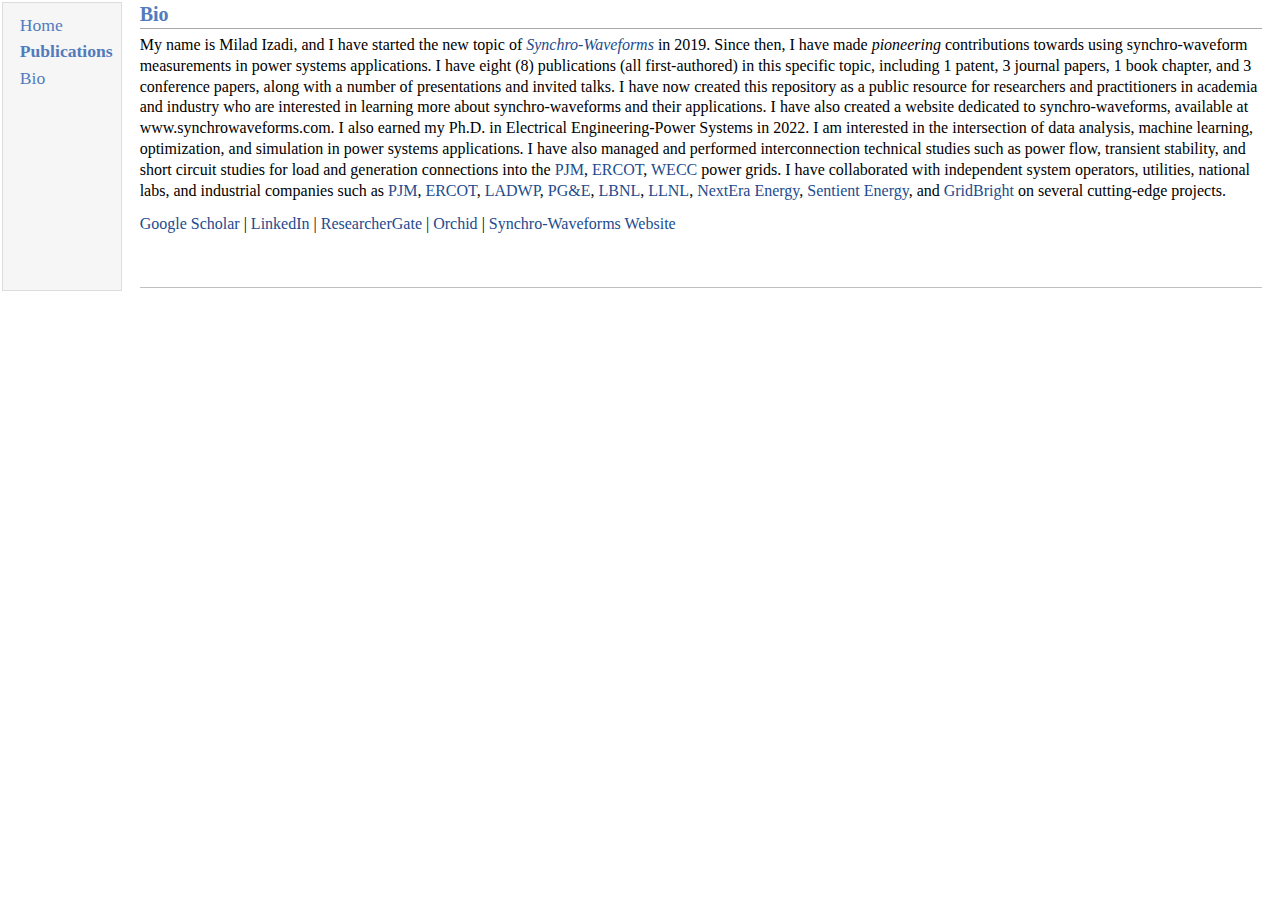
==== bio.html @ f9c472c9 "Update bio.html" ====
<!DOCTYPE html PUBLIC "-//W3C//DTD XHTML 1.1//EN" "http://www.w3.org/TR/xhtml11/DTD/xhtml11.dtd">
<html xmlns="http://www.w3.org/1999/xhtml" xml:lang="en"><head><meta http-equiv="Content-Type" content="text/html; charset=UTF-8">
<meta name="generator" content="jemdoc, see http://jemdoc.jaboc.net/">

<link rel="stylesheet" href="jemdoc.css" type="text/css">
<link rel="stylesheet" href="jemdoc.css" type="text/css">
<title>Smart Grid Laboratory - Professional Activities</title>
<style type="text/css">
.auto-style2 {
	color: #022B6D;
}
.auto-style3 {
	font-family: Georgia, "Times New Roman", Times, serif;
}
.auto-style5 {
	font-size: 12pt;
	font-family: Georgia, "Times New Roman", Times, serif;
	margin-left: 0in;
	margin-right: 0in;
	margin-top: 0in;
	margin-bottom: 0.0001pt;
}
.auto-style6 {
	font-family: Georgia, "Times New Roman", Times, serif;
	font-size: 13.5pt;
}
.auto-style7 {
	font-family: Georgia, "Times New Roman", Times, serif;
}
.auto-style8 {
	font-size: medium;
}
 </style>
    </head>
    <body>
        <table summary="Table for page layout." id="tlayout">
            <tbody>
                <tr valign="top">
                    <td id="layout-menu">
                        <div class="menu-item">
                            <a href="index.html">Home</a>
                        </div>
                        <div class="menu-item">
                            <a href="publication.html">
                                <strong>Publications</strong>
                            </a>
                        </div>
                        <div class="menu-item">
                            <a href="bio.html">Bio</a>
                    </td>
                    <td id="layout-content">

<h2>Bio</h2>
<div id="bio"> <!-- Removed the "#" from the id -->
<p>My name is Milad Izadi, and I have started the new topic of <a href="https://ieeexplore.ieee.org/abstract/document/9248804" target="_blank"><i>Synchro-Waveforms</i></a> in 2019. Since then, I have made <i>pioneering</i>  contributions towards using synchro-waveform measurements in power systems applications. I have eight (8) publications (all first-authored) in this specific topic, including 1 patent, 3 journal
papers, 1 book chapter, and 3 conference papers, along with a number of presentations and invited talks. I have now created this repository as a public resource for researchers and practitioners in academia and industry who are interested in learning more about synchro-waveforms and their applications. I have also created a website dedicated to synchro-waveforms, available at www.synchrowaveforms.com. I also earned my Ph.D. in Electrical Engineering-Power Systems in 2022. I am interested in the intersection of data analysis, machine learning, optimization, and simulation in power systems applications. I have also managed and performed interconnection technical studies such as power flow, transient stability, and short circuit studies for 
load and generation connections into the <a href="https://www.pjm.com/">PJM</a>, <a href="https://www.ercot.com/">ERCOT</a>, 
<a href="https://www.wecc.org/">WECC</a> power grids. I have collaborated with independent system operators, utilities, national labs, 
and industrial companies such as <a href="https://www.pjm.com/">PJM</a>, <a href="https://www.ercot.com/">ERCOT</a>, 
<a href="https://www.ladwp.com/">LADWP</a>, <a href="https://www.pge.com/">PG&E</a>, <a href="https://www.lbl.gov/">LBNL</a>, 
<a href="https://www.llnl.gov/">LLNL</a>, <a href="https://www.nexteraenergy.com/">NextEra Energy</a>, 
<a href="https://www.sentientenergy.com/">Sentient Energy</a>, and <a href="https://www.gridbright.com/">GridBright</a> 
on several cutting-edge projects.
<p><a href="https://scholar.google.com/citations?user=DdoGj5cAAAAJ&hl=en&oi=ao">Google Scholar</a>  | <a href="https://www.linkedin.com/in/milad-izadi/">LinkedIn</a> | <a href="https://www.researchgate.net/directory/profiles">ResearcherGate</a> | <a href="https://orcid.org/0000-0002-4305-9809">Orchid</a> | <a href="https://www.synchrowaveforms.com">Synchro-Waveforms Website</a></p>	
</p>
</div>

<div id="footer">
</div>
</td>
</tr>
	
</tbody></table>


</body></html>
---- jemdoc.css ----
/* Default css file for jemdoc. */

table#tlayout {
    border: none;
    border-collapse: separate;
    background: white;
}

body {
	background: white;
	font-family: Georgia, serif;
	padding-bottom: 8px;
	margin: 0;
}

#layout-menu {
	background: #f6f6f6;
	border: 1px solid #dddddd;
	padding-top: 0.5em;
	padding-left: 8px;
	padding-right: 8px;
	font-size: 1.1em;
	width: auto;
	white-space: nowrap;
    text-align: left;
    vertical-align: top;
}

#layout-menu td {
	background: #f4f4f4;
    vertical-align: top;
}

#layout-content {
	padding-top: 0.0em;
	padding-left: 1.0em;
	padding-right: 1.0em;
    border: none;
    background: white;
    text-align: left;
    vertical-align: top;
}

#layout-menu a {
	line-height: 1.5em;
	margin-left: 0.5em;
}

tt {
    background: #ffffdd;
}

pre, tt {
	font-size: 90%;
	font-family: monaco, monospace;
}

a, a > tt {
	color: #224b8d;
	text-decoration: none;
}

a:hover {
	border-bottom: 1px gray dotted;
}

#layout-menu a.current:link, #layout-menu a.current:visited {
	color: #022b6d;
	border-bottom: 1px gray solid;
}
#layout-menu a:link, #layout-menu a:visited, #layout-menu a:hover {
	color: #527bbd;
	text-decoration: none;
}
#layout-menu a:hover {
	text-decoration: none;
}

div.menu-category {
	border-bottom: 1px solid gray;
	margin-top: 0.8em;
	padding-top: 0.2em;
	padding-bottom: 0.1em;
	font-weight: bold;
}

div.menu-item {
	padding-left: 16px;
	text-indent: -16px;
}

div#toptitle {
	padding-bottom: 0.2em;
	margin-bottom: 1.5em;
	border-bottom: 3px double gray;
}

/* Reduce space if we begin the page with a title. */
div#toptitle + h2, div#toptitle + h3 {
	margin-top: -0.7em;
}

div#subtitle {
	margin-top: 0.0em;
	margin-bottom: 0.0em;
	padding-top: 0em;
	padding-bottom: 0.1em;
}

em {
	font-style: italic;
}

strong {
	font-weight: bold;
}


h1, h2, h3 {
	color: #527bbd;
	margin-top: 0.7em;
	margin-bottom: 0.3em;
	padding-bottom: 0.2em;
	line-height: 1.0;
	padding-top: 0.5em;
	border-bottom: 1px solid #aaaaaa;
}

h1 {
	font-size: 165%;
}

h2 {
	padding-top: 0.8em;
	font-size: 125%;
}

h2 + h3 {
    padding-top: 0.2em;
}

h3 {
	font-size: 110%;
	border-bottom: none;
}

p {
	margin-top: 0.0em;
	margin-bottom: 0.8em;
	padding: 0;
	line-height: 1.3;
}

pre {
	padding: 0;
	margin: 0;
}

div#footer {
	font-size: small;
	border-top: 1px solid #c0c0c0;
	padding-top: 0.1em;
	margin-top: 4.0em;
	color: #c0c0c0;
}

div#footer a {
	color: #80a0b0;
}

div#footer-text {
	float: left;
	padding-bottom: 8px;
}

ul, ol, dl {
	margin-top: 0.2em;
	padding-top: 0;
	margin-bottom: 0.8em;
}

dt {
	margin-top: 0.5em;
	margin-bottom: 0;
}

dl {
	margin-left: 20px;
}

dd {
	color: #222222;
}

dd > *:first-child {
	margin-top: 0;
}

ul {
	list-style-position: outside;
	list-style-type: square;
}

p + ul, p + ol {
	margin-top: -0.5em;
}

li ul, li ol {
	margin-top: -0.3em;
}

ol {
	list-style-position: outside;
	list-style-type: decimal;
}

li p, dd p {
	margin-bottom: 0.3em;
}


ol ol {
	list-style-type: lower-alpha;
}

ol ol ol {
	list-style-type: lower-roman;
}

p + div.codeblock {
	margin-top: -0.6em;
}

div.codeblock, div.infoblock {
	margin-right: 0%;
	margin-top: 1.2em;
	margin-bottom: 1.3em;
}

div.blocktitle {
	font-weight: bold;
	color: #cd7b62;
	margin-top: 1.2em;
	margin-bottom: 0.1em;
}

div.blockcontent {
	border: 1px solid silver;
	padding: 0.3em 0.5em;
}

div.infoblock > div.blockcontent {
	background: #ffffee;
}

div.blockcontent p + ul, div.blockcontent p + ol {
	margin-top: 0.4em;
}

div.infoblock p {
	margin-bottom: 0em;
}

div.infoblock li p, div.infoblock dd p {
	margin-bottom: 0.5em;
}

div.infoblock p + p {
	margin-top: 0.8em;
}

div.codeblock > div.blockcontent {
	background: #f6f6f6;
}

span.pycommand {
	color: #000070;
}

span.statement {
	color: #008800;
}
span.builtin {
	color: #000088;
}
span.special {
	color: #990000;
}
span.operator {
	color: #880000;
}
span.error {
	color: #aa0000;
}
span.comment, span.comment > *, span.string, span.string > * {
	color: #606060;
}

@media print {
	#layout-menu { display: none; }
}

#fwtitle {
	margin: 2px;
}

#fwtitle #toptitle {
	padding-left: 0.5em;
	margin-bottom: 0.5em;
}

#layout-content h1:first-child, #layout-content h2:first-child, #layout-content h3:first-child {
	margin-top: -0.7em;
}

div#toptitle h1, #layout-content div#toptitle h1 {
	margin-bottom: 0.0em;
	padding-bottom: 0.1em;
	padding-top: 0;
	margin-top: 0.5em;
	border-bottom: none;
}

img.eq {
	padding: 0;
	padding-left: 0.1em;
	padding-right: 0.1em;
	margin: 0;
}

img.eqwl {
	padding-left: 2em;
	padding-top: 0.6em;
	padding-bottom: 0.2em;
	margin: 0;
}

table {
    border: 2px solid black;
    border-collapse: collapse;
}

td {
    padding: 2px;
    padding-left: 0.5em;
    padding-right: 0.5em;
    text-align: center;
    border: 1px solid gray;
}

table + table {
    margin-top: 1em;
}

tr.heading {
    font-weight: bold;
    border-bottom: 2px solid black;
}

img {
    border: none;
}

table.imgtable, table.imgtable td {
    border: none;
    text-align: left;
}
---- jemdoc.css ----
/* Default css file for jemdoc. */

table#tlayout {
    border: none;
    border-collapse: separate;
    background: white;
}

body {
	background: white;
	font-family: Georgia, serif;
	padding-bottom: 8px;
	margin: 0;
}

#layout-menu {
	background: #f6f6f6;
	border: 1px solid #dddddd;
	padding-top: 0.5em;
	padding-left: 8px;
	padding-right: 8px;
	font-size: 1.1em;
	width: auto;
	white-space: nowrap;
    text-align: left;
    vertical-align: top;
}

#layout-menu td {
	background: #f4f4f4;
    vertical-align: top;
}

#layout-content {
	padding-top: 0.0em;
	padding-left: 1.0em;
	padding-right: 1.0em;
    border: none;
    background: white;
    text-align: left;
    vertical-align: top;
}

#layout-menu a {
	line-height: 1.5em;
	margin-left: 0.5em;
}

tt {
    background: #ffffdd;
}

pre, tt {
	font-size: 90%;
	font-family: monaco, monospace;
}

a, a > tt {
	color: #224b8d;
	text-decoration: none;
}

a:hover {
	border-bottom: 1px gray dotted;
}

#layout-menu a.current:link, #layout-menu a.current:visited {
	color: #022b6d;
	border-bottom: 1px gray solid;
}
#layout-menu a:link, #layout-menu a:visited, #layout-menu a:hover {
	color: #527bbd;
	text-decoration: none;
}
#layout-menu a:hover {
	text-decoration: none;
}

div.menu-category {
	border-bottom: 1px solid gray;
	margin-top: 0.8em;
	padding-top: 0.2em;
	padding-bottom: 0.1em;
	font-weight: bold;
}

div.menu-item {
	padding-left: 16px;
	text-indent: -16px;
}

div#toptitle {
	padding-bottom: 0.2em;
	margin-bottom: 1.5em;
	border-bottom: 3px double gray;
}

/* Reduce space if we begin the page with a title. */
div#toptitle + h2, div#toptitle + h3 {
	margin-top: -0.7em;
}

div#subtitle {
	margin-top: 0.0em;
	margin-bottom: 0.0em;
	padding-top: 0em;
	padding-bottom: 0.1em;
}

em {
	font-style: italic;
}

strong {
	font-weight: bold;
}


h1, h2, h3 {
	color: #527bbd;
	margin-top: 0.7em;
	margin-bottom: 0.3em;
	padding-bottom: 0.2em;
	line-height: 1.0;
	padding-top: 0.5em;
	border-bottom: 1px solid #aaaaaa;
}

h1 {
	font-size: 165%;
}

h2 {
	padding-top: 0.8em;
	font-size: 125%;
}

h2 + h3 {
    padding-top: 0.2em;
}

h3 {
	font-size: 110%;
	border-bottom: none;
}

p {
	margin-top: 0.0em;
	margin-bottom: 0.8em;
	padding: 0;
	line-height: 1.3;
}

pre {
	padding: 0;
	margin: 0;
}

div#footer {
	font-size: small;
	border-top: 1px solid #c0c0c0;
	padding-top: 0.1em;
	margin-top: 4.0em;
	color: #c0c0c0;
}

div#footer a {
	color: #80a0b0;
}

div#footer-text {
	float: left;
	padding-bottom: 8px;
}

ul, ol, dl {
	margin-top: 0.2em;
	padding-top: 0;
	margin-bottom: 0.8em;
}

dt {
	margin-top: 0.5em;
	margin-bottom: 0;
}

dl {
	margin-left: 20px;
}

dd {
	color: #222222;
}

dd > *:first-child {
	margin-top: 0;
}

ul {
	list-style-position: outside;
	list-style-type: square;
}

p + ul, p + ol {
	margin-top: -0.5em;
}

li ul, li ol {
	margin-top: -0.3em;
}

ol {
	list-style-position: outside;
	list-style-type: decimal;
}

li p, dd p {
	margin-bottom: 0.3em;
}


ol ol {
	list-style-type: lower-alpha;
}

ol ol ol {
	list-style-type: lower-roman;
}

p + div.codeblock {
	margin-top: -0.6em;
}

div.codeblock, div.infoblock {
	margin-right: 0%;
	margin-top: 1.2em;
	margin-bottom: 1.3em;
}

div.blocktitle {
	font-weight: bold;
	color: #cd7b62;
	margin-top: 1.2em;
	margin-bottom: 0.1em;
}

div.blockcontent {
	border: 1px solid silver;
	padding: 0.3em 0.5em;
}

div.infoblock > div.blockcontent {
	background: #ffffee;
}

div.blockcontent p + ul, div.blockcontent p + ol {
	margin-top: 0.4em;
}

div.infoblock p {
	margin-bottom: 0em;
}

div.infoblock li p, div.infoblock dd p {
	margin-bottom: 0.5em;
}

div.infoblock p + p {
	margin-top: 0.8em;
}

div.codeblock > div.blockcontent {
	background: #f6f6f6;
}

span.pycommand {
	color: #000070;
}

span.statement {
	color: #008800;
}
span.builtin {
	color: #000088;
}
span.special {
	color: #990000;
}
span.operator {
	color: #880000;
}
span.error {
	color: #aa0000;
}
span.comment, span.comment > *, span.string, span.string > * {
	color: #606060;
}

@media print {
	#layout-menu { display: none; }
}

#fwtitle {
	margin: 2px;
}

#fwtitle #toptitle {
	padding-left: 0.5em;
	margin-bottom: 0.5em;
}

#layout-content h1:first-child, #layout-content h2:first-child, #layout-content h3:first-child {
	margin-top: -0.7em;
}

div#toptitle h1, #layout-content div#toptitle h1 {
	margin-bottom: 0.0em;
	padding-bottom: 0.1em;
	padding-top: 0;
	margin-top: 0.5em;
	border-bottom: none;
}

img.eq {
	padding: 0;
	padding-left: 0.1em;
	padding-right: 0.1em;
	margin: 0;
}

img.eqwl {
	padding-left: 2em;
	padding-top: 0.6em;
	padding-bottom: 0.2em;
	margin: 0;
}

table {
    border: 2px solid black;
    border-collapse: collapse;
}

td {
    padding: 2px;
    padding-left: 0.5em;
    padding-right: 0.5em;
    text-align: center;
    border: 1px solid gray;
}

table + table {
    margin-top: 1em;
}

tr.heading {
    font-weight: bold;
    border-bottom: 2px solid black;
}

img {
    border: none;
}

table.imgtable, table.imgtable td {
    border: none;
    text-align: left;
}
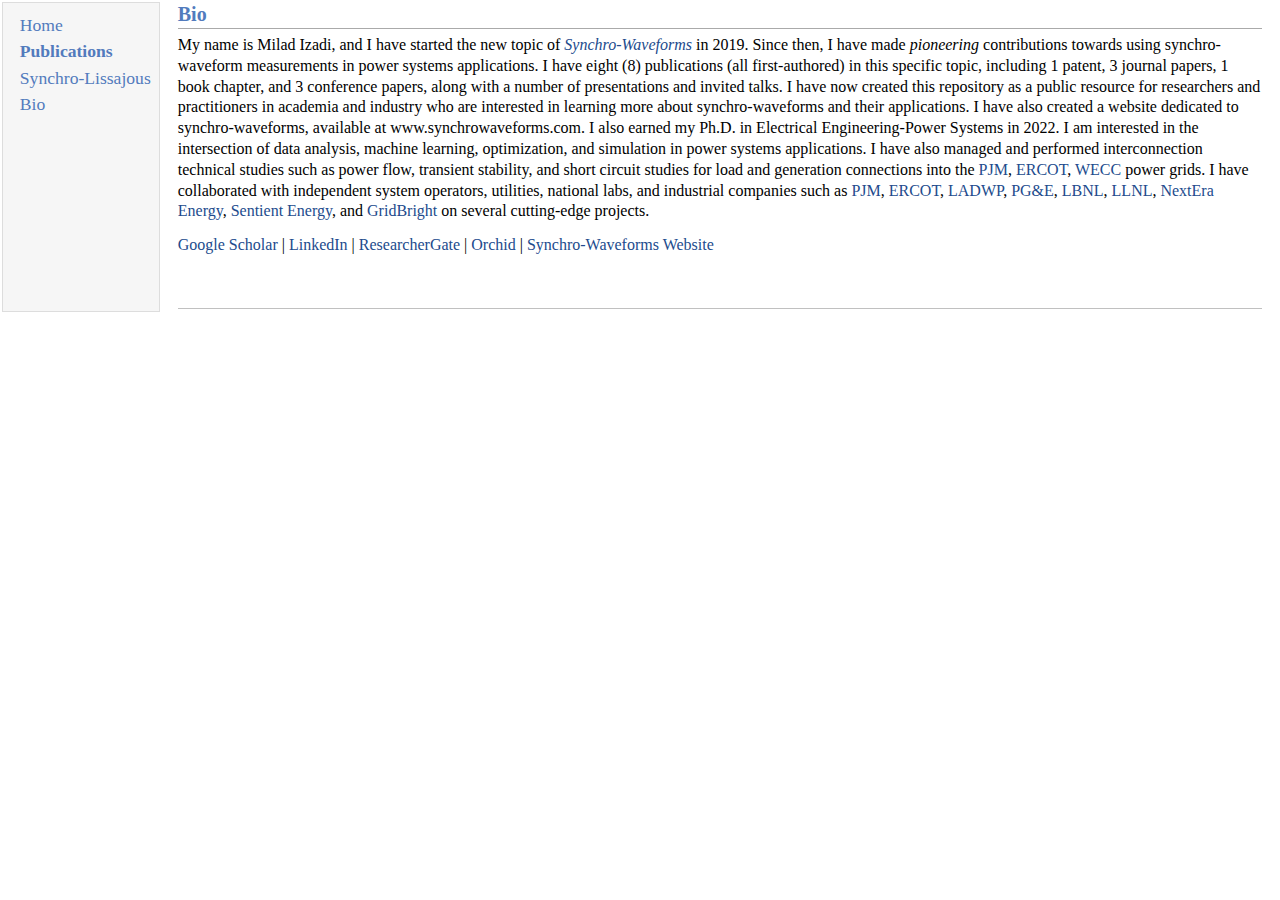
==== commit ea2fabb7: "Update bio.html" ====
--- a/bio.html
+++ b/bio.html
@@ -4,7 +4,7 @@
 
 <link rel="stylesheet" href="jemdoc.css" type="text/css">
 <link rel="stylesheet" href="jemdoc.css" type="text/css">
-<title>Smart Grid Laboratory - Professional Activities</title>
+<title>Bio - Dr. Milad Izadi</title>
 <style type="text/css">
 .auto-style2 {
 	color: #022B6D;
@@ -45,6 +45,7 @@
                                 <strong>Publications</strong>
                             </a>
                         </div>
+		    <div class="menu-item"><a href="synchroLissajous.html">Synchro-Lissajous</a></div>
                         <div class="menu-item">
                             <a href="bio.html">Bio</a>
                     </td>
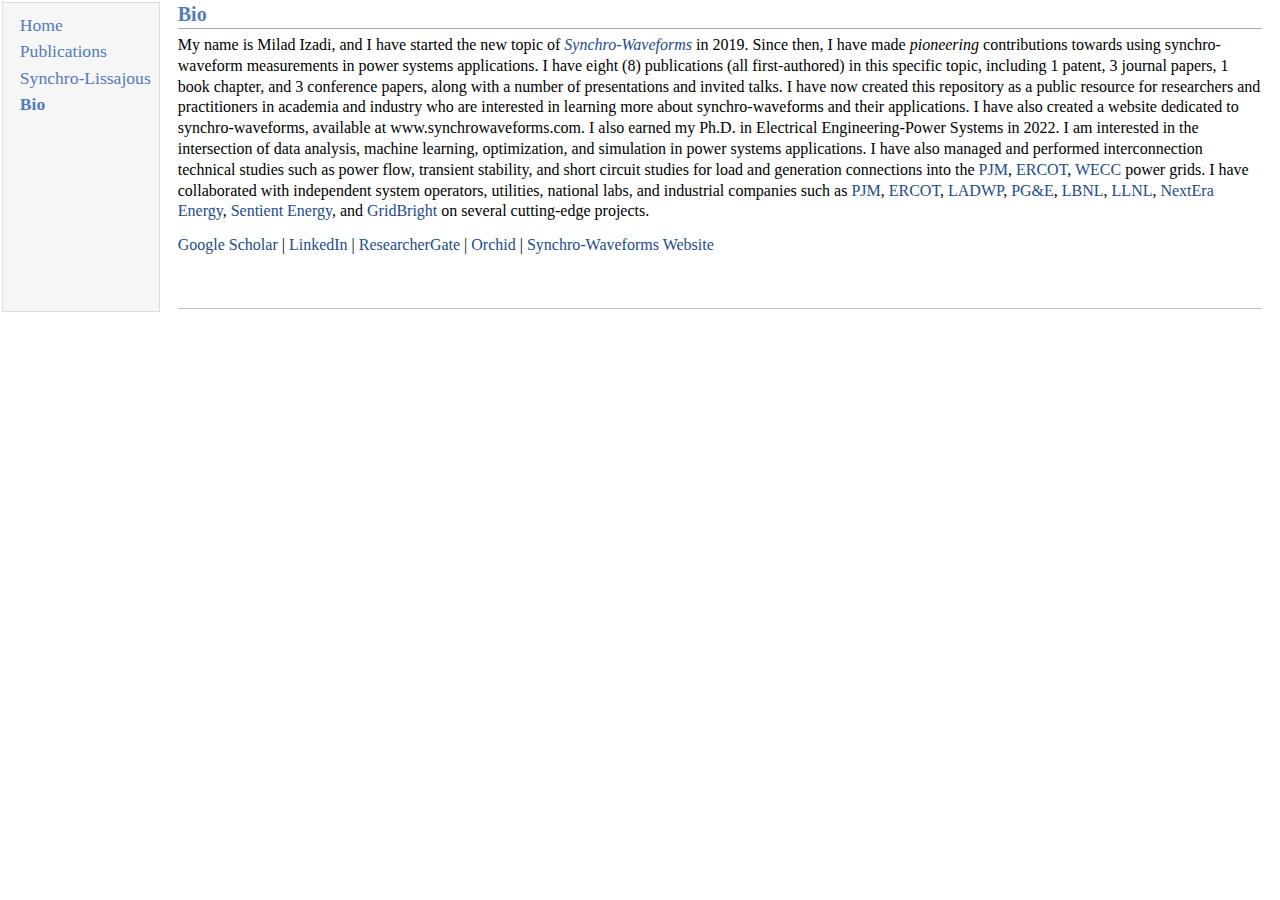
==== commit eb1eb827: "Update bio.html" ====
--- a/bio.html
+++ b/bio.html
@@ -42,12 +42,12 @@
                         </div>
                         <div class="menu-item">
                             <a href="publication.html">
-                                <strong>Publications</strong>
+                                Publications
                             </a>
                         </div>
 		    <div class="menu-item"><a href="synchroLissajous.html">Synchro-Lissajous</a></div>
                         <div class="menu-item">
-                            <a href="bio.html">Bio</a>
+                            <a href="bio.html"><strong>Bio</strong></a>
                     </td>
                     <td id="layout-content">
 
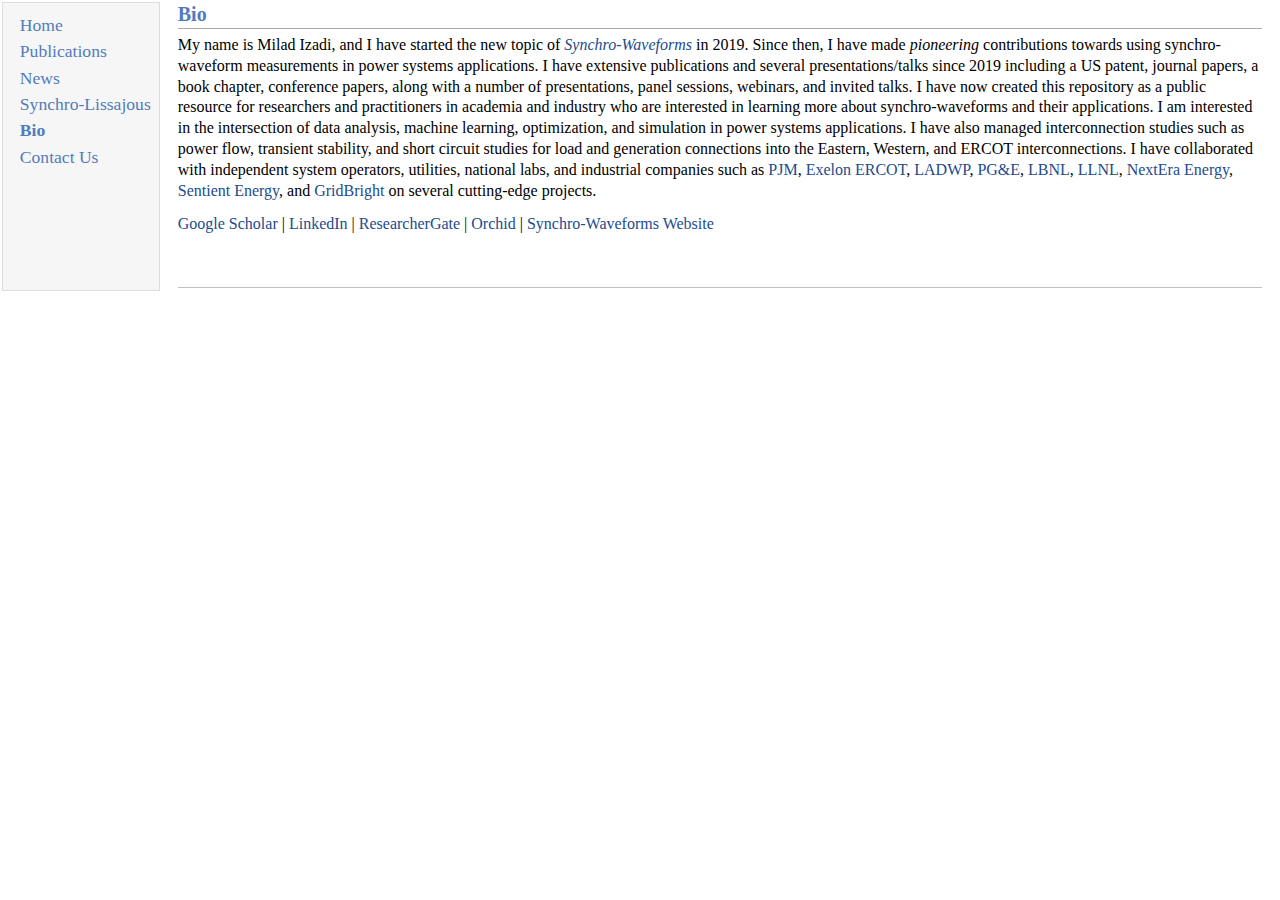
==== commit edd44a3e: "Update bio.html" ====
--- a/bio.html
+++ b/bio.html
@@ -37,27 +37,21 @@
             <tbody>
                 <tr valign="top">
                     <td id="layout-menu">
-                        <div class="menu-item">
-                            <a href="index.html">Home</a>
-                        </div>
-                        <div class="menu-item">
-                            <a href="publication.html">
-                                Publications
-                            </a>
-                        </div>
-		    <div class="menu-item"><a href="synchroLissajous.html">Synchro-Lissajous</a></div>
-                        <div class="menu-item">
-                            <a href="bio.html"><strong>Bio</strong></a>
+                        <div class="menu-item"><a href="index.html">Home</a></div>
+			<div class="menu-item"><a href="publication.html">Publications</a></div>
+			<div class="menu-item"><a href="news.html">News</a></div>
+			<div class="menu-item"><a href="synchroLissajous.html">Synchro-Lissajous</a></div>
+			<div class="menu-item"><a href="bio.html"><strong>Bio</strong></a></div>
+			<div class="menu-item"><a href="contact.html">Contact Us</a></div>
                     </td>
                     <td id="layout-content">
 
 <h2>Bio</h2>
 <div id="bio"> <!-- Removed the "#" from the id -->
-<p>My name is Milad Izadi, and I have started the new topic of <a href="https://ieeexplore.ieee.org/abstract/document/9248804" target="_blank"><i>Synchro-Waveforms</i></a> in 2019. Since then, I have made <i>pioneering</i>  contributions towards using synchro-waveform measurements in power systems applications. I have eight (8) publications (all first-authored) in this specific topic, including 1 patent, 3 journal
-papers, 1 book chapter, and 3 conference papers, along with a number of presentations and invited talks. I have now created this repository as a public resource for researchers and practitioners in academia and industry who are interested in learning more about synchro-waveforms and their applications. I have also created a website dedicated to synchro-waveforms, available at www.synchrowaveforms.com. I also earned my Ph.D. in Electrical Engineering-Power Systems in 2022. I am interested in the intersection of data analysis, machine learning, optimization, and simulation in power systems applications. I have also managed and performed interconnection technical studies such as power flow, transient stability, and short circuit studies for 
-load and generation connections into the <a href="https://www.pjm.com/">PJM</a>, <a href="https://www.ercot.com/">ERCOT</a>, 
-<a href="https://www.wecc.org/">WECC</a> power grids. I have collaborated with independent system operators, utilities, national labs, 
-and industrial companies such as <a href="https://www.pjm.com/">PJM</a>, <a href="https://www.ercot.com/">ERCOT</a>, 
+<p>My name is Milad Izadi, and I have started the new topic of <a href="https://ieeexplore.ieee.org/abstract/document/9248804" target="_blank"><i>Synchro-Waveforms</i></a> in 2019. Since then, I have made <i>pioneering</i>  contributions towards using synchro-waveform measurements in power systems applications. I have extensive publications and several presentations/talks since 2019 including a US patent, journal
+papers, a book chapter, conference papers, along with a number of presentations, panel sessions, webinars, and invited talks. I have now created this repository as a public resource for researchers and practitioners in academia and industry who are interested in learning more about synchro-waveforms and their applications. I am interested in the intersection of data analysis, machine learning, optimization, and simulation in power systems applications. I have also managed interconnection studies such as power flow, transient stability, and short circuit studies for 
+load and generation connections into the Eastern, Western, and ERCOT interconnections. I have collaborated with independent system operators, utilities, national labs, 
+and industrial companies such as <a href="https://www.pjm.com/">PJM</a>, <a href="https://www.exeloncorp.com/">Exelon</a>  <a href="https://www.ercot.com/">ERCOT</a>, 
 <a href="https://www.ladwp.com/">LADWP</a>, <a href="https://www.pge.com/">PG&E</a>, <a href="https://www.lbl.gov/">LBNL</a>, 
 <a href="https://www.llnl.gov/">LLNL</a>, <a href="https://www.nexteraenergy.com/">NextEra Energy</a>, 
 <a href="https://www.sentientenergy.com/">Sentient Energy</a>, and <a href="https://www.gridbright.com/">GridBright</a> 
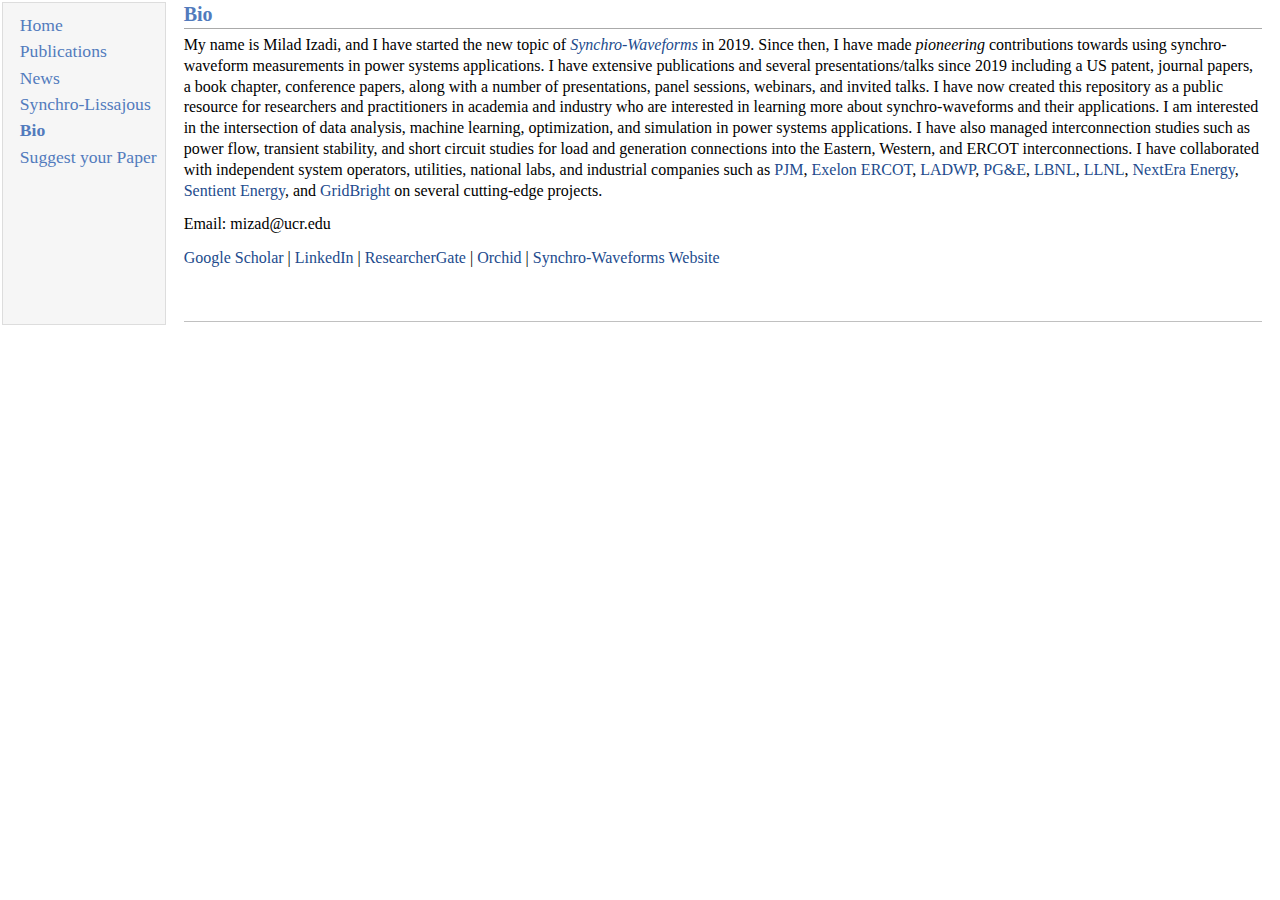
==== commit 97f3f992: "Update bio.html" ====
--- a/bio.html
+++ b/bio.html
@@ -42,7 +42,7 @@
 			<div class="menu-item"><a href="news.html">News</a></div>
 			<div class="menu-item"><a href="synchroLissajous.html">Synchro-Lissajous</a></div>
 			<div class="menu-item"><a href="bio.html"><strong>Bio</strong></a></div>
-			<div class="menu-item"><a href="contact.html">Contact Us</a></div>
+			<div class="menu-item"><a href="Suggestion.html">Suggest your Paper</a></div>
                     </td>
                     <td id="layout-content">
 
@@ -56,6 +56,7 @@
 <a href="https://www.llnl.gov/">LLNL</a>, <a href="https://www.nexteraenergy.com/">NextEra Energy</a>, 
 <a href="https://www.sentientenergy.com/">Sentient Energy</a>, and <a href="https://www.gridbright.com/">GridBright</a> 
 on several cutting-edge projects.
+<p>Email: mizad@ucr.edu</p>
 <p><a href="https://scholar.google.com/citations?user=DdoGj5cAAAAJ&hl=en&oi=ao">Google Scholar</a>  | <a href="https://www.linkedin.com/in/milad-izadi/">LinkedIn</a> | <a href="https://www.researchgate.net/directory/profiles">ResearcherGate</a> | <a href="https://orcid.org/0000-0002-4305-9809">Orchid</a> | <a href="https://www.synchrowaveforms.com">Synchro-Waveforms Website</a></p>	
 </p>
 </div>
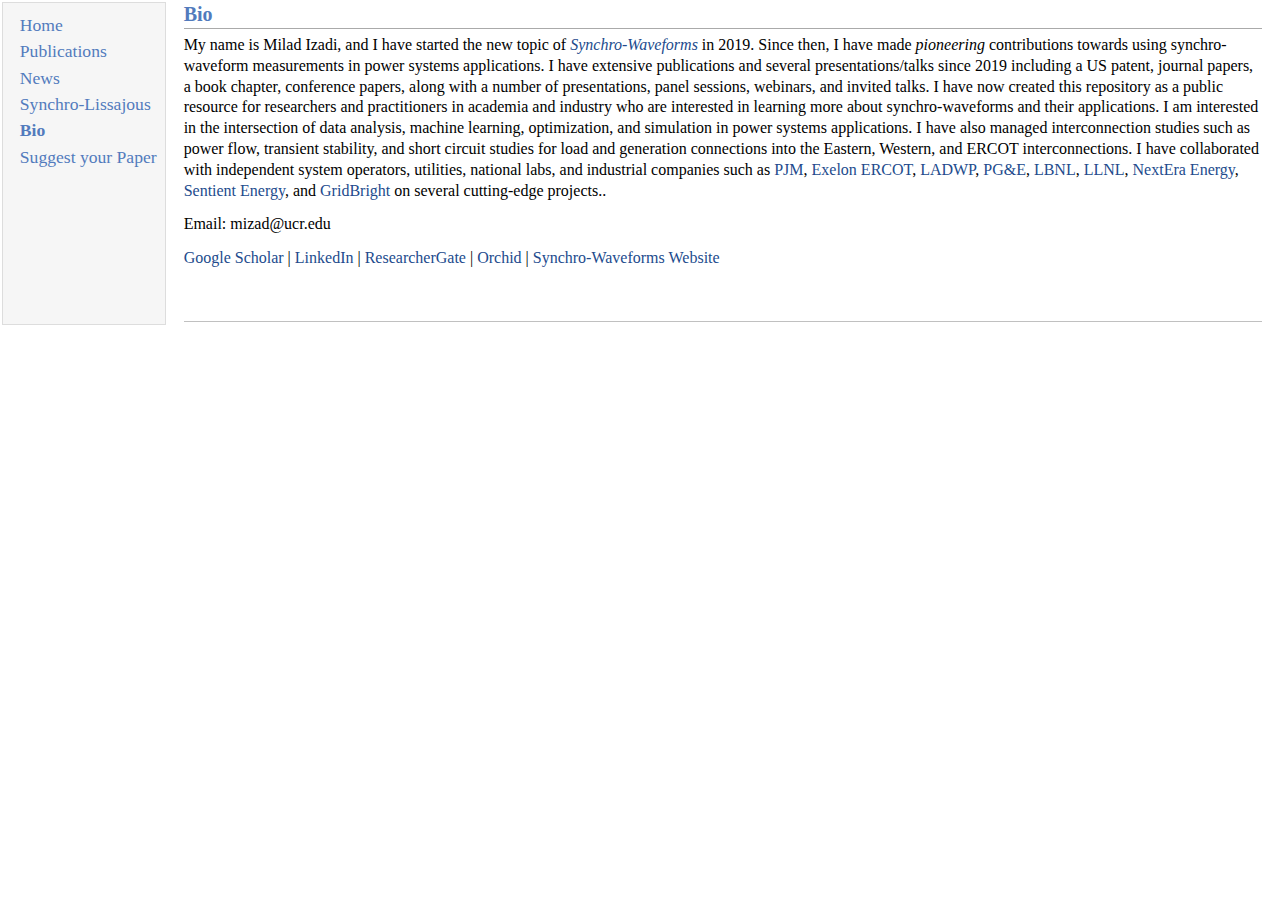
==== commit 8c8fea2a: "Update bio.html" ====
--- a/bio.html
+++ b/bio.html
@@ -55,7 +55,7 @@
 <a href="https://www.ladwp.com/">LADWP</a>, <a href="https://www.pge.com/">PG&E</a>, <a href="https://www.lbl.gov/">LBNL</a>, 
 <a href="https://www.llnl.gov/">LLNL</a>, <a href="https://www.nexteraenergy.com/">NextEra Energy</a>, 
 <a href="https://www.sentientenergy.com/">Sentient Energy</a>, and <a href="https://www.gridbright.com/">GridBright</a> 
-on several cutting-edge projects.
+on several cutting-edge projects..</p>
 <p>Email: mizad@ucr.edu</p>
 <p><a href="https://scholar.google.com/citations?user=DdoGj5cAAAAJ&hl=en&oi=ao">Google Scholar</a>  | <a href="https://www.linkedin.com/in/milad-izadi/">LinkedIn</a> | <a href="https://www.researchgate.net/directory/profiles">ResearcherGate</a> | <a href="https://orcid.org/0000-0002-4305-9809">Orchid</a> | <a href="https://www.synchrowaveforms.com">Synchro-Waveforms Website</a></p>	
 </p>
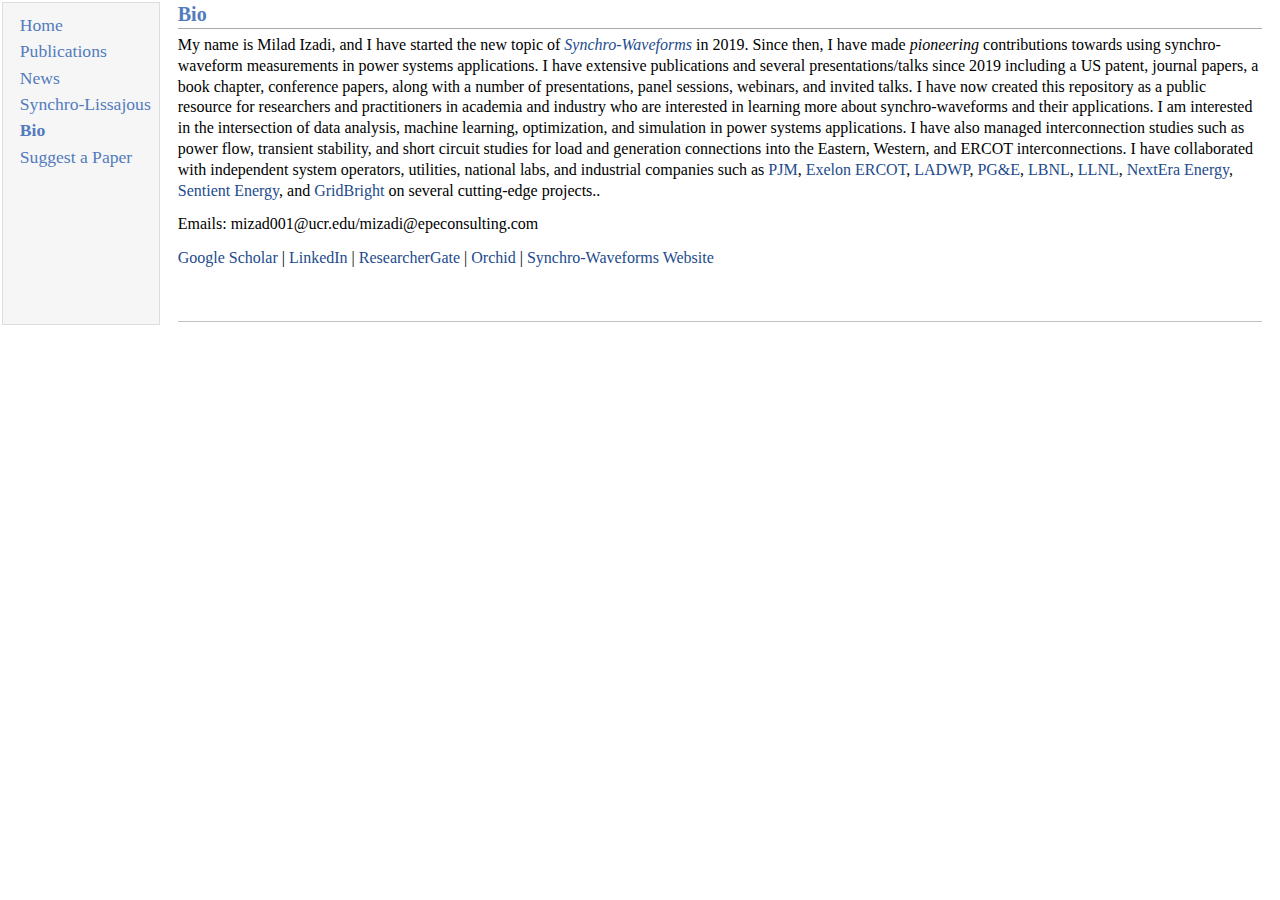
==== commit caf923a9: "Update bio.html" ====
--- a/bio.html
+++ b/bio.html
@@ -42,7 +42,7 @@
 			<div class="menu-item"><a href="news.html">News</a></div>
 			<div class="menu-item"><a href="synchroLissajous.html">Synchro-Lissajous</a></div>
 			<div class="menu-item"><a href="bio.html"><strong>Bio</strong></a></div>
-			<div class="menu-item"><a href="Suggestion.html">Suggest your Paper</a></div>
+			<div class="menu-item"><a href="Suggestion.html">Suggest a Paper</a></div>
                     </td>
                     <td id="layout-content">
 
@@ -56,7 +56,7 @@
 <a href="https://www.llnl.gov/">LLNL</a>, <a href="https://www.nexteraenergy.com/">NextEra Energy</a>, 
 <a href="https://www.sentientenergy.com/">Sentient Energy</a>, and <a href="https://www.gridbright.com/">GridBright</a> 
 on several cutting-edge projects..</p>
-<p>Email: mizad@ucr.edu</p>
+<p>Emails: mizad001@ucr.edu/mizadi@epeconsulting.com</p>
 <p><a href="https://scholar.google.com/citations?user=DdoGj5cAAAAJ&hl=en&oi=ao">Google Scholar</a>  | <a href="https://www.linkedin.com/in/milad-izadi/">LinkedIn</a> | <a href="https://www.researchgate.net/directory/profiles">ResearcherGate</a> | <a href="https://orcid.org/0000-0002-4305-9809">Orchid</a> | <a href="https://www.synchrowaveforms.com">Synchro-Waveforms Website</a></p>	
 </p>
 </div>
